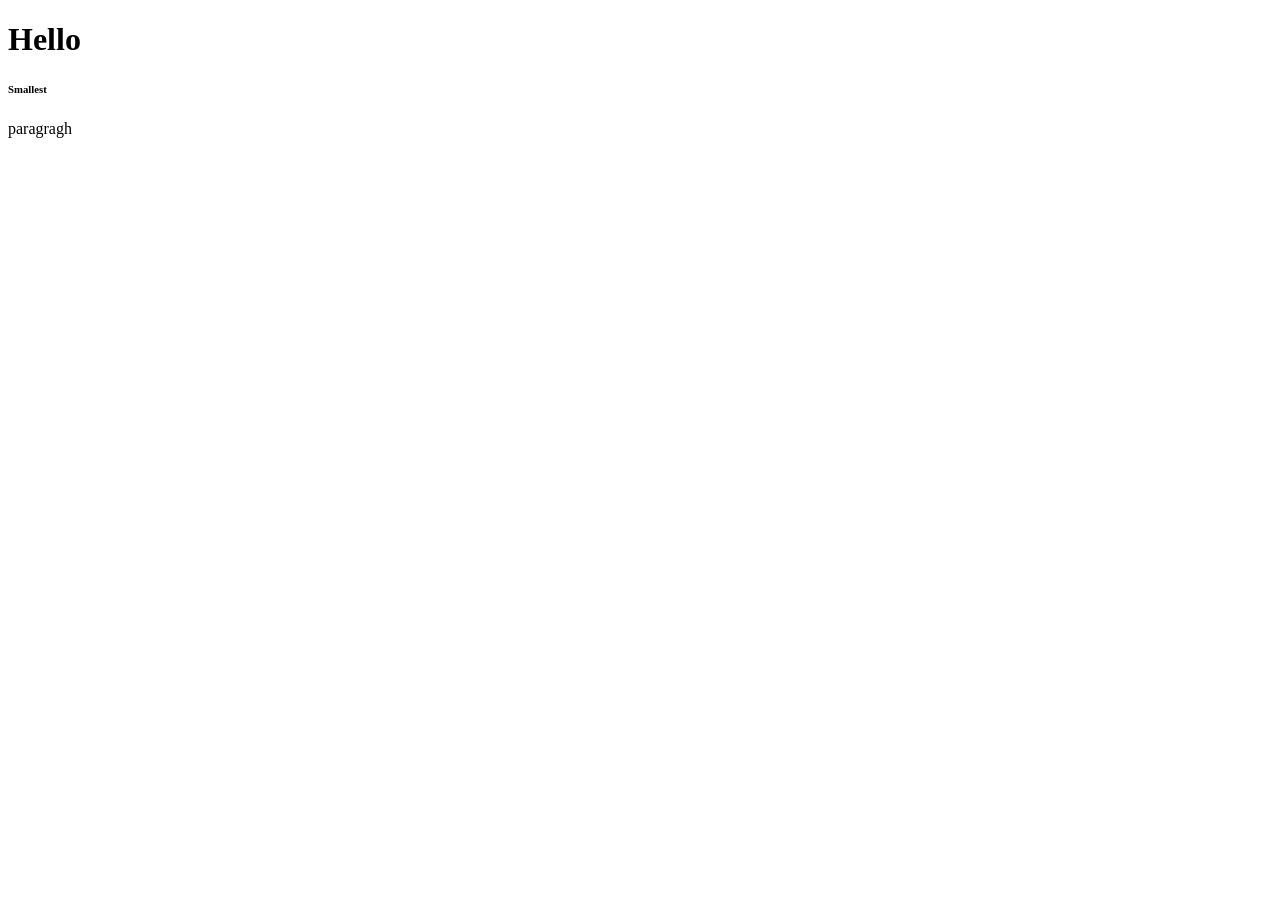
==== index.html @ 71070fa0 "Made an HTML file" ====
<!DOCTYPE html>
<html lang="en">
<head>
    <meta charset="UTF-8">
    <meta name="viewport" content="width=device-width, initial-scale=1.0">
    <title>Testing</title>
</head>
<body>
    <h1> Hello </h1>
    <h6> Smallest </h6>
    <p> paragragh </p>
</body>
</html>
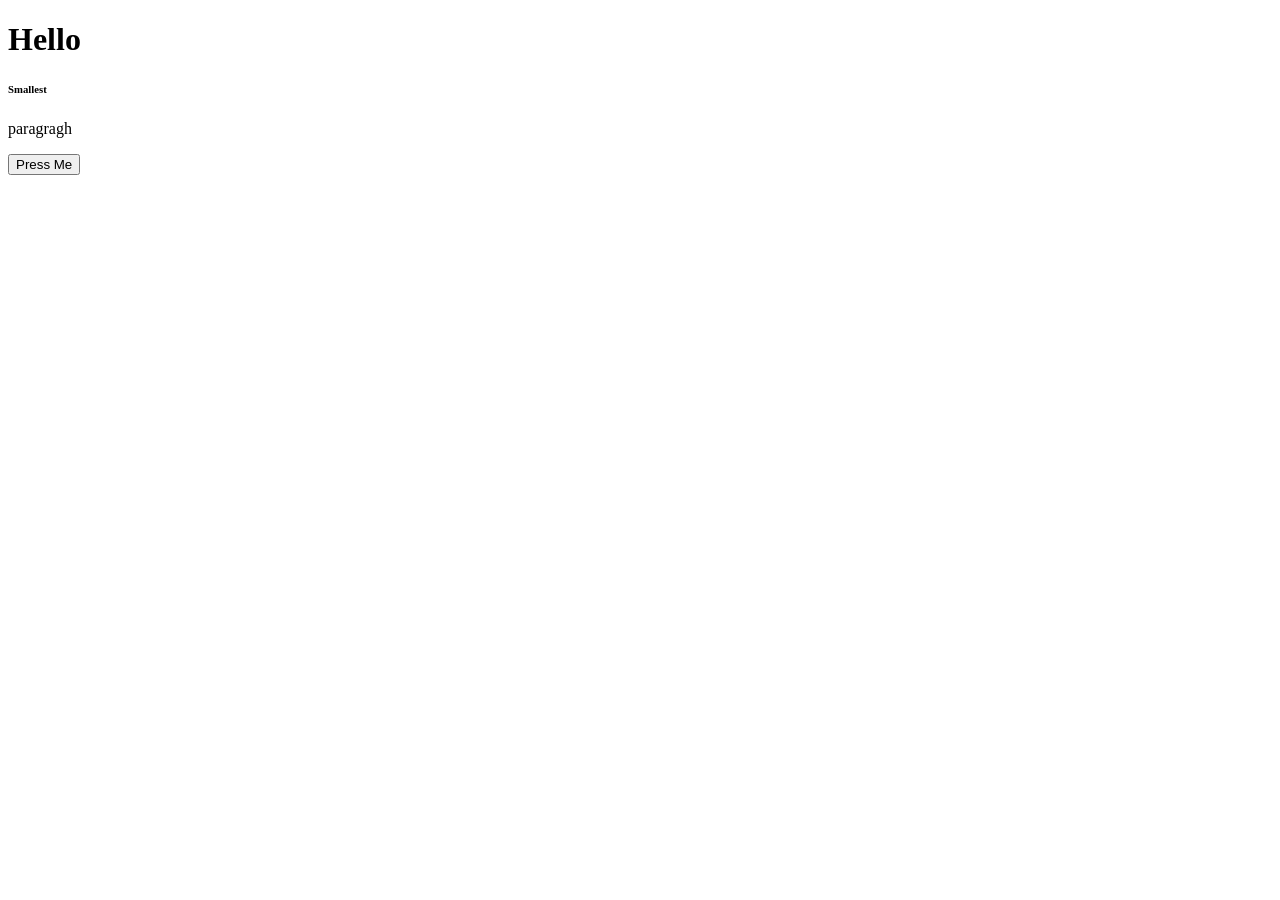
==== commit 1280bce7: "Added a button to the page" ====
--- a/index.html
+++ b/index.html
@@ -9,5 +9,8 @@
     <h1> Hello </h1>
     <h6> Smallest </h6>
     <p> paragragh </p>
+    <div>
+        <button>Press Me</button>
+    </div>
 </body>
 </html>
